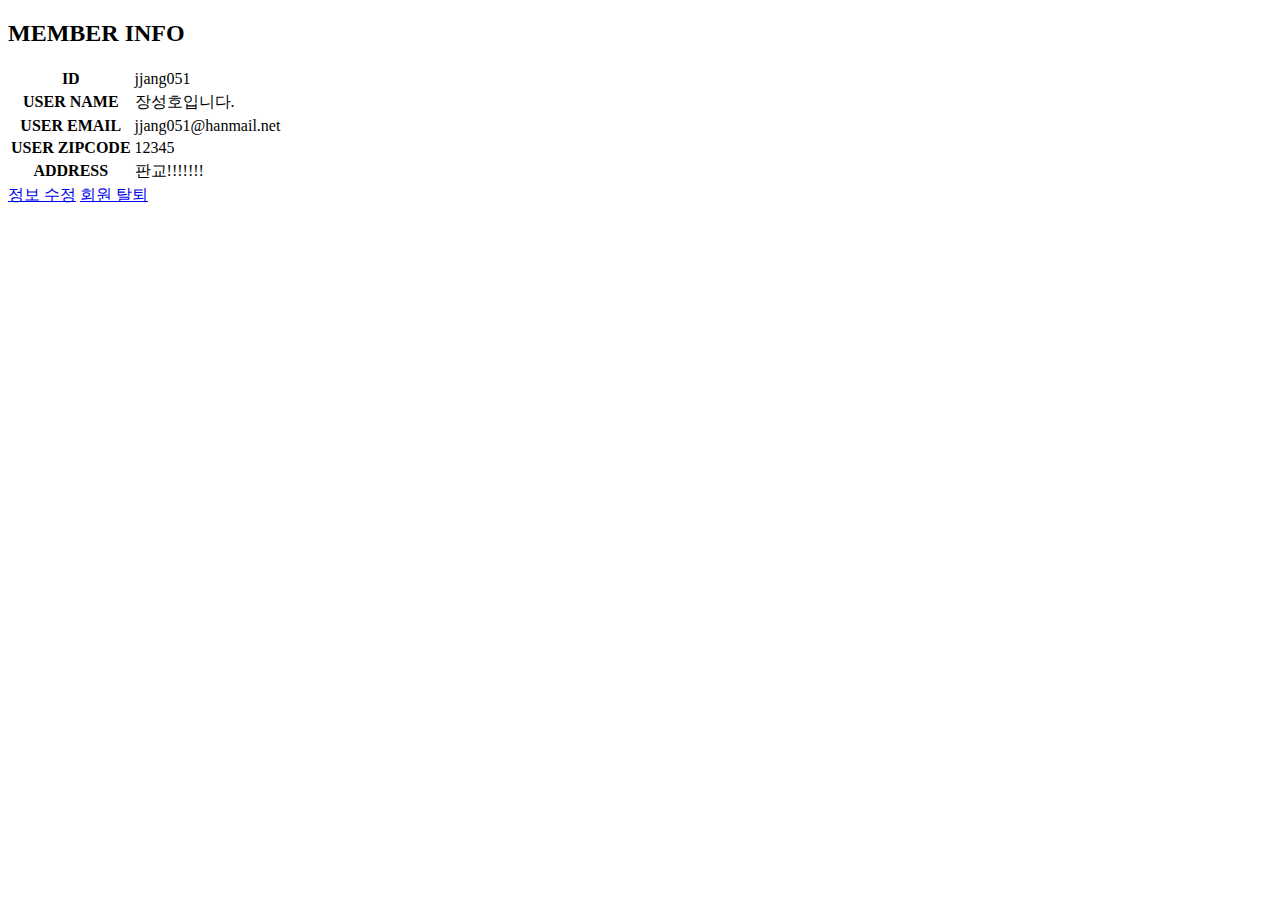
==== src/main/resources/templates/member/info.html @ a17312b4 "first" ====
<!DOCTYPE html>
<html lang="en" xmlns:th="http://www.thymeleaf.org" xmlns:layout="http://www.ultraq.net.nz/thymeleaf/layout" xmlns="http://www.thymeleaf.org" layout:decorate="~{/layout/layout.html}">
  <head>
    <title>HOME</title>
  </head>
  <body>
    <div layout:fragment="contents">
      <div class="container">
        <!-- 여기서 부터 달라지는 내용 -->
        <h2>MEMBER INFO</h2>
        <table class="table">
          <colgroup>
            <col class="th" />
            <col class="td" />
          </colgroup>
          <tbody>
            <tr>
              <th scope="row">ID</th>
              <td th:text="${session.loggedMember.userId}">jjang051</td>
            </tr>
            <tr>
              <th scope="row">USER NAME</th>
              <td th:text="${session.loggedMember.userName}">장성호입니다.</td>
            </tr>

            <tr>
              <th scope="row">USER EMAIL</th>
              <td th:text="${session.loggedMember.userEmail}">jjang051@hanmail.net</td>
            </tr>
            <tr>
              <th scope="row">USER ZIPCODE</th>
              <td th:text="${session.loggedMember.userZipcode}">12345</td>
            </tr>
            <tr>
              <th scope="row">ADDRESS</th>
              <td th:text="${session.loggedMember.userAddr}">판교!!!!!!!</td>
            </tr>
          </tbody>
        </table>
        <div class="btns text-center mt-5">
          <a href="/member/modify" class="btn btn-primary">정보 수정</a>
          <a href="/member/delete" class="btn btn-secondary">회원 탈퇴</a>
        </div>
      </div>

    </div>
  </body>
</html>
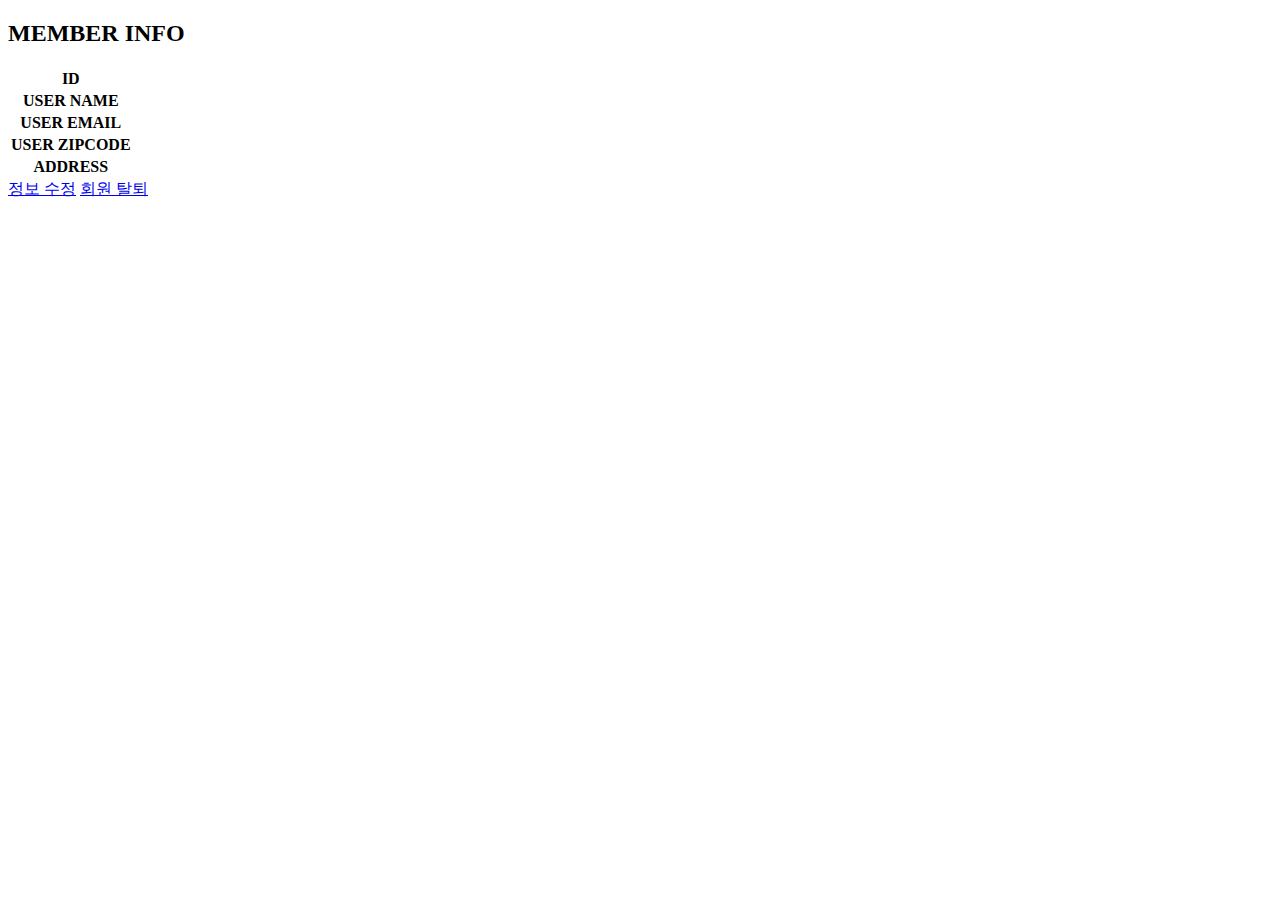
==== commit 2a45d6b4: "change" ====
--- a/src/main/resources/templates/member/info.html
+++ b/src/main/resources/templates/member/info.html
@@ -16,24 +16,24 @@
           <tbody>
             <tr>
               <th scope="row">ID</th>
-              <td th:text="${session.loggedMember.userId}">jjang051</td>
+              <td th:text="${session.loggedMember.userId}"></td>
             </tr>
             <tr>
               <th scope="row">USER NAME</th>
-              <td th:text="${session.loggedMember.userName}">장성호입니다.</td>
+              <td th:text="${session.loggedMember.userName}"></td>
             </tr>
 
             <tr>
               <th scope="row">USER EMAIL</th>
-              <td th:text="${session.loggedMember.userEmail}">jjang051@hanmail.net</td>
+              <td th:text="${session.loggedMember.userEmail}"></td>
             </tr>
             <tr>
               <th scope="row">USER ZIPCODE</th>
-              <td th:text="${session.loggedMember.userZipcode}">12345</td>
+              <td th:text="${session.loggedMember.userZipcode}"></td>
             </tr>
             <tr>
               <th scope="row">ADDRESS</th>
-              <td th:text="${session.loggedMember.userAddr}">판교!!!!!!!</td>
+              <td th:text="${session.loggedMember.userAddr}"></td>
             </tr>
           </tbody>
         </table>
